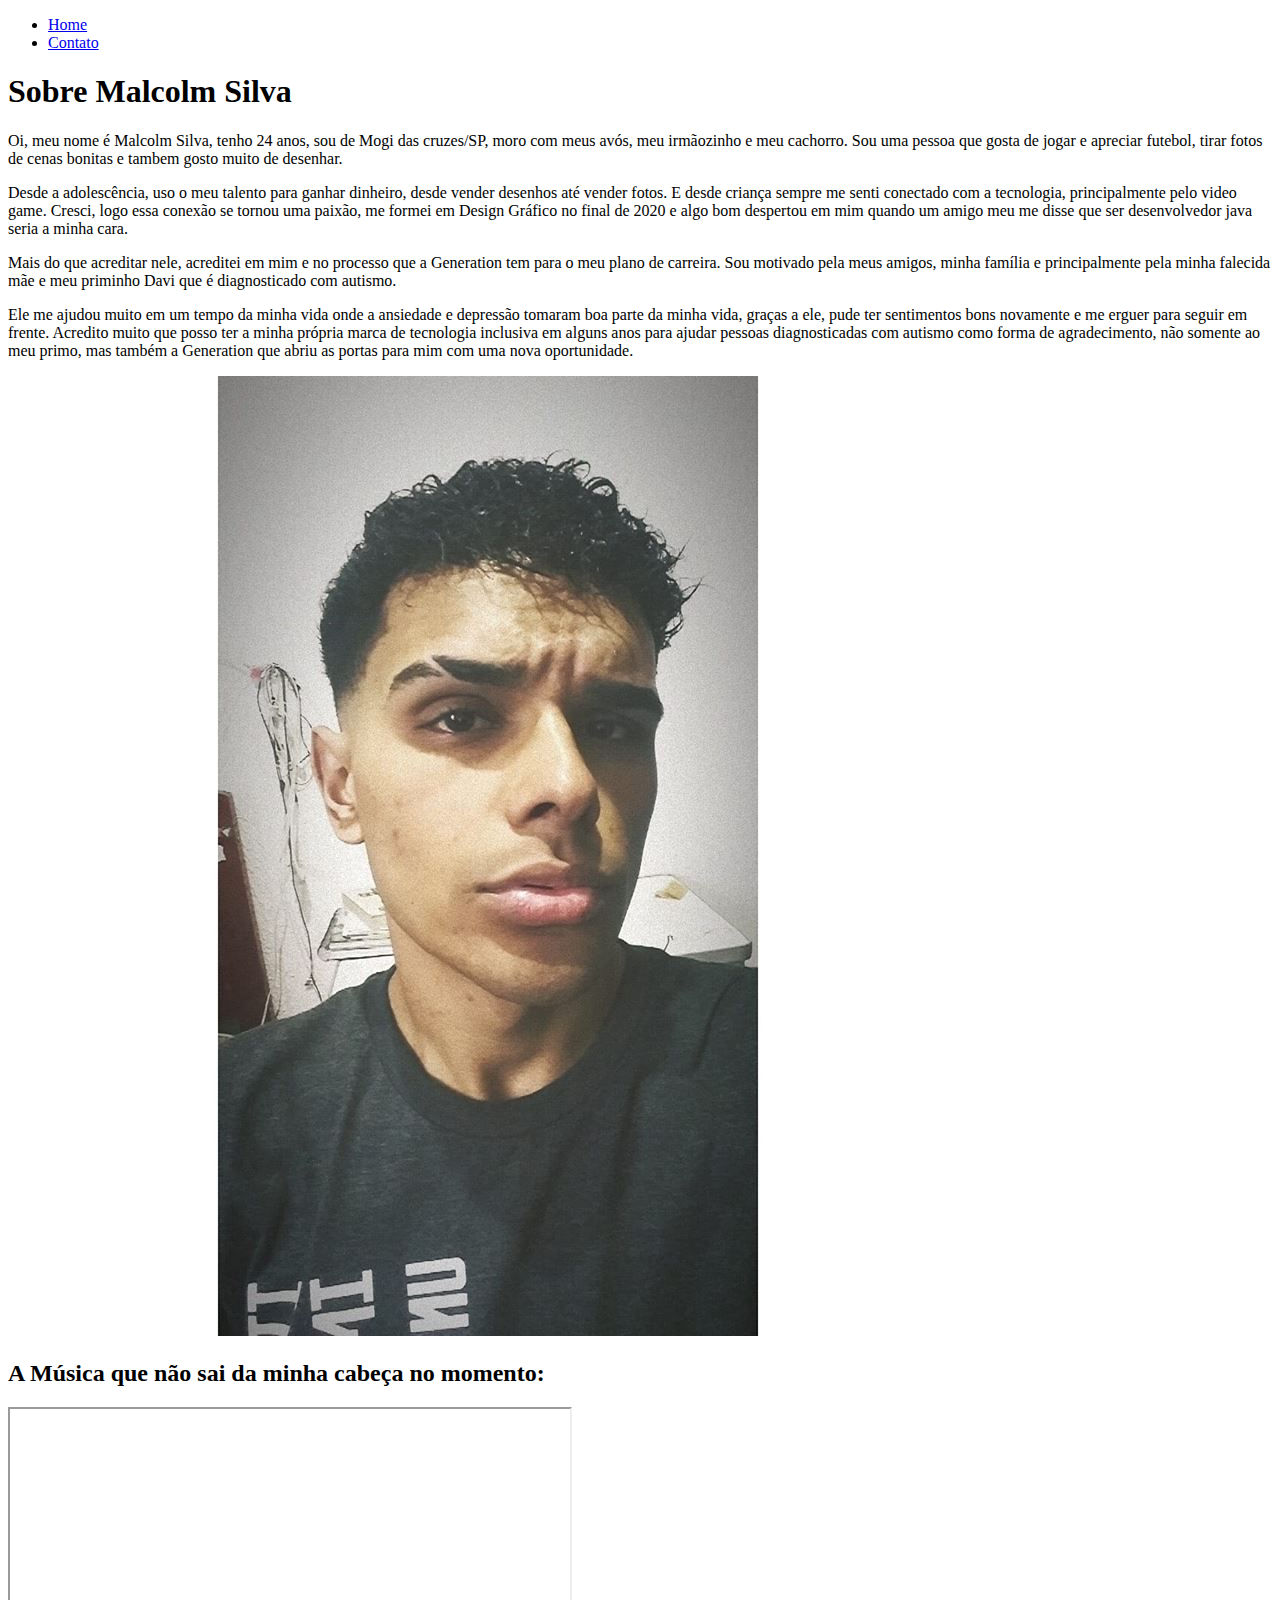
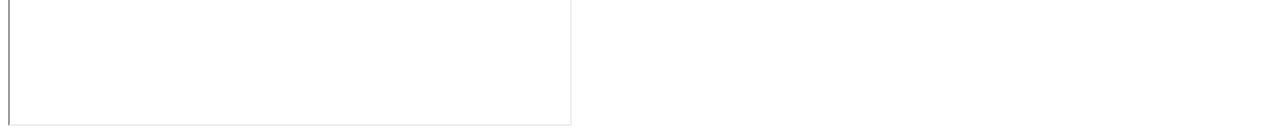
==== index.html @ c128d46b "HTML meu perfil" ====
<!DOCTYPE html>
<html lang="pt-br">
<head>
    <meta charset="UTF-8">
    <meta http-equiv="X-UA-Compatible" content="IE=edge">
    <meta name="viewport" content="width=device-width, initial-scale=1.0">
    <title>Meu Perfil</title>
</head>
<body>

    <ul>
        <li>
            <a href="index.html"> Home </a>
        </li>

        <li>
            <a href="contato.html"> Contato </a>
        </li>
    </ul>


    <h1>Sobre Malcolm Silva</h1>
    <p>
        Oi, meu nome é Malcolm Silva, tenho 24 anos, sou de Mogi das cruzes/SP, 
        moro com meus avós, meu irmãozinho e meu cachorro. Sou uma pessoa que gosta de jogar e apreciar futebol,
        tirar fotos de cenas bonitas e tambem gosto muito de desenhar.
    <p>

    </p>
        Desde a adolescência, uso o meu talento para ganhar dinheiro, desde vender desenhos até vender fotos.
        E desde criança sempre me senti conectado com a tecnologia, principalmente pelo video game. Cresci,
        logo essa conexão se tornou uma paixão, me formei em Design Gráfico no final de 2020 e algo bom 
        despertou em mim quando um amigo meu me disse que ser desenvolvedor java seria a minha cara.
    <p>

    </p>
        Mais do que acreditar nele, acreditei em mim e no processo que a Generation tem para o meu 
        plano de carreira. Sou motivado pela meus amigos, minha família e principalmente pela minha 
        falecida mãe e meu priminho Davi que é diagnosticado com autismo.
    <p>

    </p>
        Ele me ajudou muito em um tempo da minha vida onde a ansiedade e depressão tomaram boa parte da 
        minha vida, graças a ele, pude ter sentimentos bons novamente e me erguer para seguir em frente.
        Acredito muito que posso ter a minha própria marca de tecnologia inclusiva em alguns anos 
        para ajudar pessoas diagnosticadas com autismo como forma de agradecimento, não somente ao meu primo,
        mas também a Generation que abriu as portas para mim com uma nova oportunidade.
    </p>

    <img src="Assets/img/eu.jpg" alt="Foto - Malcolm Silva">

    <h2>A Música que não sai da minha cabeça no momento: </h2>

    <iframe width="560" 
    height="315" 
    src="https://www.youtube.com/embed/AauVal4ODbE" 
    title="YouTube video player" 
    frameborder="3" 
    allow="accelerometer; autoplay; clipboard-write; encrypted-media; gyroscope; picture-in-picture" 
    allowfullscreen>
    </iframe>



</body>
</html>
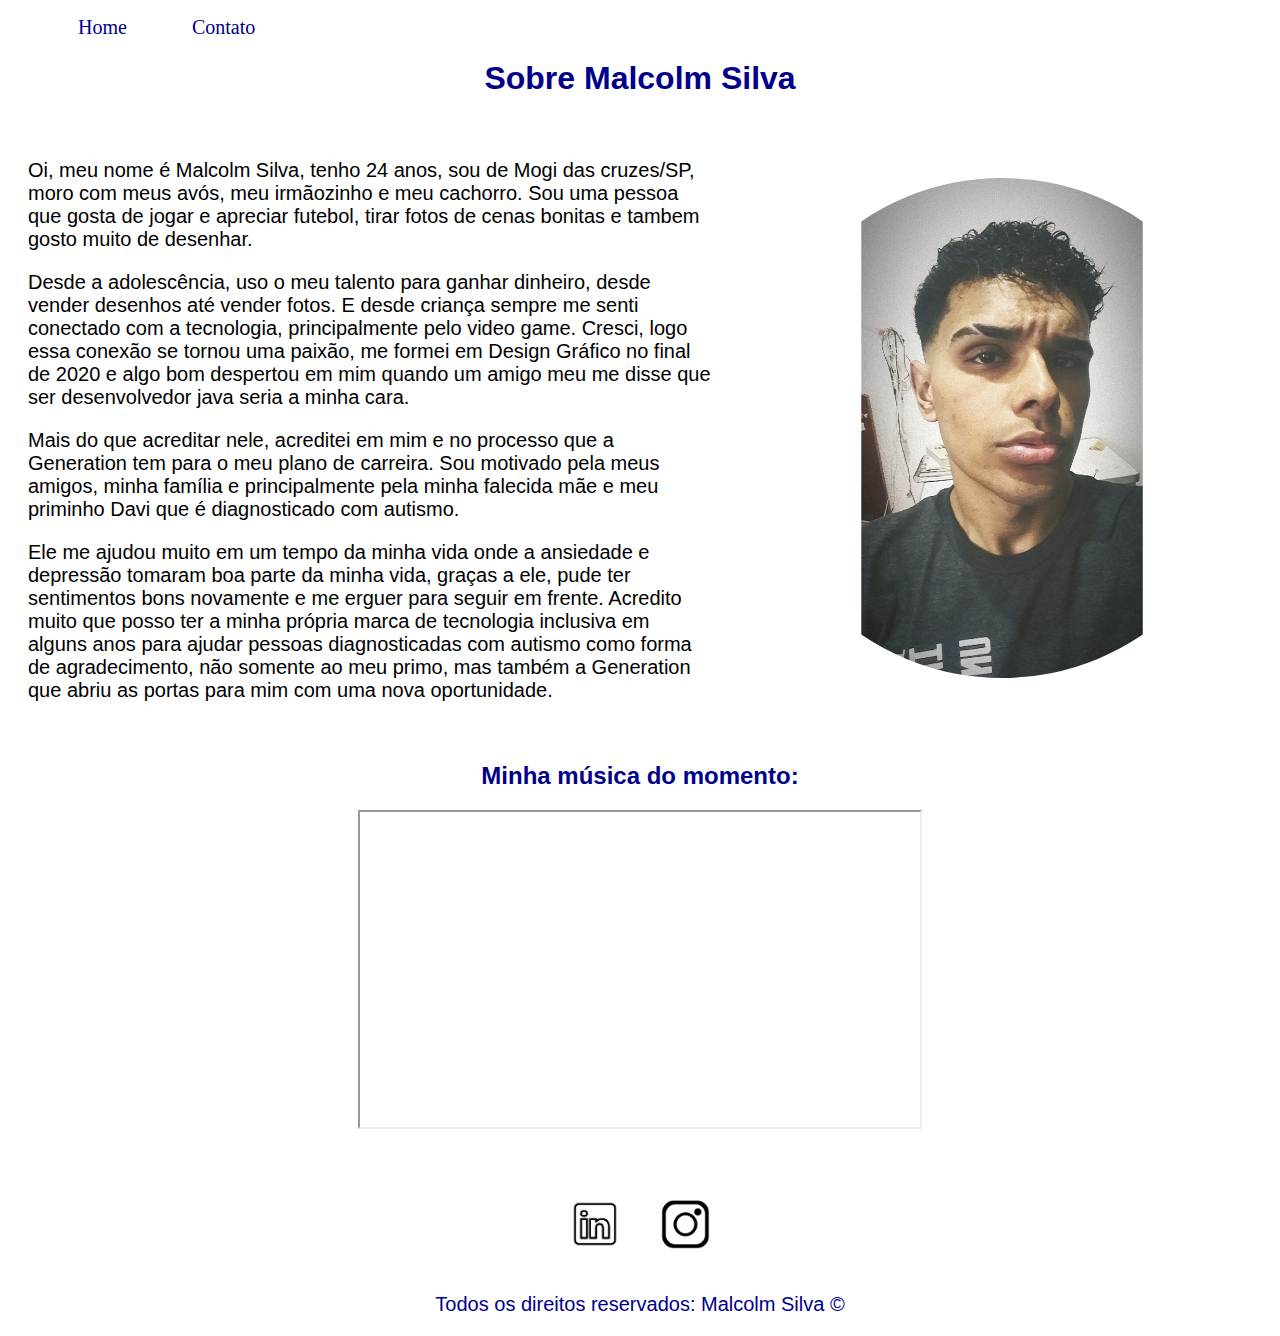
==== commit d4a78ffb: "Implementação do Estilo do Site" ====
--- a/index.html
+++ b/index.html
@@ -5,10 +5,11 @@
     <meta http-equiv="X-UA-Compatible" content="IE=edge">
     <meta name="viewport" content="width=device-width, initial-scale=1.0">
     <title>Meu Perfil</title>
+    <link rel="stylesheet" href="Assets/css/style.css">
 </head>
 <body>
 
-    <ul>
+    <ul id="menu"> 
         <li>
             <a href="index.html"> Home </a>
         </li>
@@ -19,46 +20,78 @@
     </ul>
 
 
-    <h1>Sobre Malcolm Silva</h1>
-    <p>
-        Oi, meu nome é Malcolm Silva, tenho 24 anos, sou de Mogi das cruzes/SP, 
-        moro com meus avós, meu irmãozinho e meu cachorro. Sou uma pessoa que gosta de jogar e apreciar futebol,
-        tirar fotos de cenas bonitas e tambem gosto muito de desenhar.
-    <p>
+    <h1 class="center">Sobre Malcolm Silva</h1>
 
-    </p>
-        Desde a adolescência, uso o meu talento para ganhar dinheiro, desde vender desenhos até vender fotos.
-        E desde criança sempre me senti conectado com a tecnologia, principalmente pelo video game. Cresci,
-        logo essa conexão se tornou uma paixão, me formei em Design Gráfico no final de 2020 e algo bom 
-        despertou em mim quando um amigo meu me disse que ser desenvolvedor java seria a minha cara.
-    <p>
+    <div class = "container">
 
-    </p>
-        Mais do que acreditar nele, acreditei em mim e no processo que a Generation tem para o meu 
-        plano de carreira. Sou motivado pela meus amigos, minha família e principalmente pela minha 
-        falecida mãe e meu priminho Davi que é diagnosticado com autismo.
-    <p>
+        <div class = "p-30">
 
-    </p>
-        Ele me ajudou muito em um tempo da minha vida onde a ansiedade e depressão tomaram boa parte da 
-        minha vida, graças a ele, pude ter sentimentos bons novamente e me erguer para seguir em frente.
-        Acredito muito que posso ter a minha própria marca de tecnologia inclusiva em alguns anos 
-        para ajudar pessoas diagnosticadas com autismo como forma de agradecimento, não somente ao meu primo,
-        mas também a Generation que abriu as portas para mim com uma nova oportunidade.
-    </p>
+            <p>
+                Oi, meu nome é Malcolm Silva, tenho 24 anos, sou de Mogi das cruzes/SP, 
+                moro com meus avós, meu irmãozinho e meu cachorro. Sou uma pessoa que gosta de jogar e apreciar futebol,
+                tirar fotos de cenas bonitas e tambem gosto muito de desenhar.
+            </p>
+        
+            <p>
+                Desde a adolescência, uso o meu talento para ganhar dinheiro, desde vender desenhos até vender fotos.
+                E desde criança sempre me senti conectado com a tecnologia, principalmente pelo video game. Cresci,
+                logo essa conexão se tornou uma paixão, me formei em Design Gráfico no final de 2020 e algo bom 
+                despertou em mim quando um amigo meu me disse que ser desenvolvedor java seria a minha cara.
+            </p>
+        
+            <p>
+                Mais do que acreditar nele, acreditei em mim e no processo que a Generation tem para o meu 
+                plano de carreira. Sou motivado pela meus amigos, minha família e principalmente pela minha 
+                falecida mãe e meu priminho Davi que é diagnosticado com autismo.
+            </p>
+        
+            <p>
+                Ele me ajudou muito em um tempo da minha vida onde a ansiedade e depressão tomaram boa parte da 
+                minha vida, graças a ele, pude ter sentimentos bons novamente e me erguer para seguir em frente.
+                Acredito muito que posso ter a minha própria marca de tecnologia inclusiva em alguns anos 
+                para ajudar pessoas diagnosticadas com autismo como forma de agradecimento, não somente ao meu primo,
+                mas também a Generation que abriu as portas para mim com uma nova oportunidade.
+            </p>
 
-    <img src="Assets/img/eu.jpg" alt="Foto - Malcolm Silva">
+        </div>
 
-    <h2>A Música que não sai da minha cabeça no momento: </h2>
+        <div>
 
-    <iframe width="560" 
-    height="315" 
-    src="https://www.youtube.com/embed/AauVal4ODbE" 
-    title="YouTube video player" 
-    frameborder="3" 
-    allow="accelerometer; autoplay; clipboard-write; encrypted-media; gyroscope; picture-in-picture" 
-    allowfullscreen>
-    </iframe>
+            <img class="br-50 wh p-30" src="Assets/img/eu.jpg" alt="Foto - Malcolm Silva">  
+
+        </div>
+
+    </div>
+
+    
+    <h2 class="center">Minha música do momento: </h2>
+    <div class="container mb-50">
+        <iframe width="560" 
+        height="315" 
+        src="https://www.youtube.com/embed/AauVal4ODbE" 
+        title="YouTube video player" 
+        frameborder="3" 
+        allow="accelerometer; autoplay; clipboard-write; encrypted-media; gyroscope; picture-in-picture" 
+        allowfullscreen>
+        </iframe>
+
+    </div>
+
+   <footer>
+       <div class = "container">
+            <a href="https://www.linkedin.com/in/malcolm-silva-653606149/" target="_blank">
+                <img class="tm-social p-30" src="Assets/img/linkedin.png" alt="LinkedinLogo">
+            </a>
+
+           <a href="https://www.instagram.com/malkin_011/" target="_blank">
+            <img class="tm-social p-30" src="Assets/img/Instagram preto.png" alt="InstagramLogo">
+           </a>
+           
+       </div>
+       <p class="center">
+        Todos os direitos reservados: Malcolm Silva &copy;
+       </p>
+   </footer>
 
 
 
--- a/Assets/css/style.css
+++ b/Assets/css/style.css
@@ -0,0 +1,65 @@
+/* Estilos da minha página index.html */
+.center {
+    text-align: center;
+    color: darkblue;
+    font-family: sans-serif;
+    font-style: normal;
+}
+
+.container {
+    display: flex;
+    flex-flow: row;
+    justify-content: center;
+    align-items: center;
+}
+
+#menu li {
+    display: inline;
+    padding: 30px;
+    font-size: 20px;
+}
+
+#menu li a {
+    text-decoration: none;
+    color: darkblue;
+}
+
+#menu li a :hover {
+    color: gray;
+}
+
+.p-30 {
+    padding: 20px;
+}
+
+.br-50 {
+    border-radius: 50%;
+}
+
+.wh {
+    width: 500px;
+    height: 500px;
+    padding: 20px;
+
+}
+
+.tm-social {
+    width: 50px;
+    height: 50px;
+    
+}
+
+.mb-50 {
+    margin-bottom: 50px;
+}
+
+.ml-50 {
+    margin-left: 50px;
+}
+
+p {
+    font-size: 20px;
+    font-family: sans-serif;
+    font-style: normal;
+}
+/* Estilos da minha página contato.html */